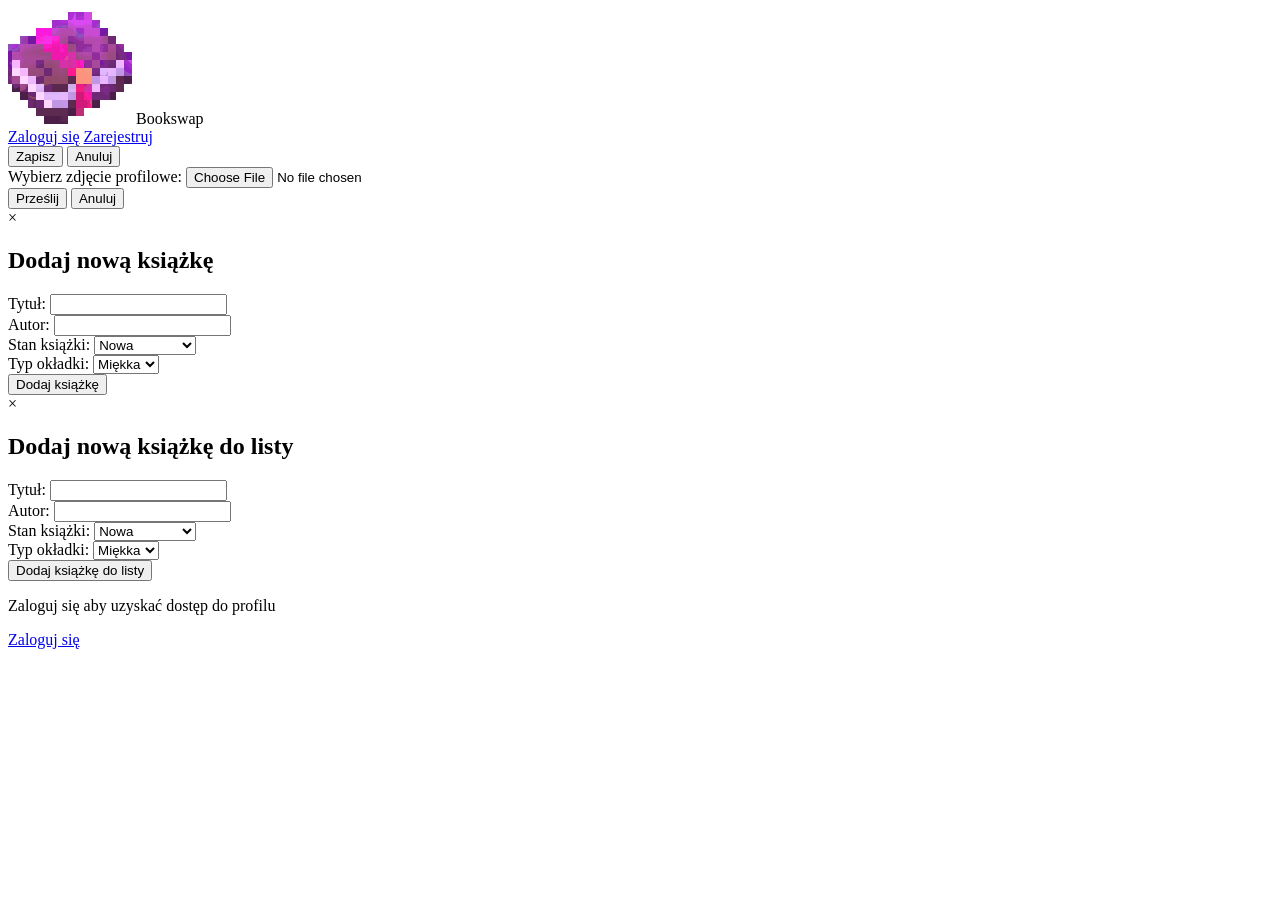
==== Web-Frontend/profilePage.html @ e87f8c73 "kolejny update do listy zyczen" ====
<!DOCTYPE html>
<html>
<head>
    <title>Profil użytkownika</title>
    <!-- Style ogólne -->
    <link rel="stylesheet" href="/styles/styles.css">
    <!-- Style specyficzne dla strony profilu -->
    <link rel="stylesheet" href="/styles/profilePage.css">
    <!-- Style półki z książkami -->
    <link rel="stylesheet" href="/styles/bookshelf.css">
    <!-- Style modalu z książkami -->
    <link rel="stylesheet" href="/styles/bookModal.css">
    <!-- Style listy życzeń -->
    <link rel="stylesheet" href="/styles/wishlist.css">
    <!-- Skrypty -->
    <script src="/scripts/auth.js"></script>
    <script src="/scripts/bookshelf.js"></script>
    <script src="/scripts/bookModal.js"></script>
    <script src="/scripts/wishlistModal.js"></script>
    <script src="/scripts/profilePage.js"></script>
    <script src="/scripts/wishlist.js"></script>
</head>
<body class="full-width-container">
    <!-- Navbar -->
    <div class="navbar">
        <div class="logo">
            <img src="assets/logo/Enchanted_Book.gif" alt="Logo" class="logo-image">
            <span class="app-name">Bookswap</span>
        </div>
        <!-- Widoczne tylko dla niezalogowanych -->
        <div class="logged-out nav-links">
            <a href="/login.html" class="nav-button">Zaloguj się</a>
            <a href="/register.html" class="nav-button">Zarejestruj</a>
        </div>
        <!-- Widoczne tylko dla zalogowanych -->
        <div class="logged-in nav-links" style="display: none;">
            <span id="username2" class="welcome-text"></span>
            <a href="/index.html" class="nav-button">Strona Główna</a>
            <button onclick="logout()" class="nav-button logout-button">Wyloguj</button>
        </div>
    </div>

    <!-- Panele modalne ze zmianami -->
    <div id="editPanel" class="changePanel">
        <form class="formEdit" id="formEditId">
            <!-- Pola formularza będą dodawane bezpośrednio do formularza -->

            <div class="editContainerData">
                <button type="submit" class="buttonZmien" id="saveButton">Zapisz</button>
                <button type="button" class="buttonZmien" onclick="closePanel()">Anuluj</button>
            </div>
        </form>
    </div>

    <div id="photoPanel" class="changePanel">
        <form class="formEdit" id="formPhotoId" enctype="multipart/form-data">
            <label for="photoInput">Wybierz zdjęcie profilowe:</label>
            <input type="file" id="photoInput" accept="image/*" required><br>
            <div class="editContainerData">
                <button type="submit" class="buttonZmien" id="uploadButton">Prześlij</button>
                <button type="button" class="buttonZmien" onclick="closePhotoPanel()">Anuluj</button>
            </div>
        </form>
    </div>

    <!-- Modal do dodawania książki -->
    <div id="addBookModal" class="modal">
        <div class="modal-content">
            <span class="close">&times;</span>
            <h2>Dodaj nową książkę</h2>
            <form id="addBookForm">
                <div class="form-group">
                    <label for="title">Tytuł:</label>
                    <input type="text" id="title" name="title" required autocomplete="off">
                    <!-- Kontener na podpowiedzi dla tytułu -->
                    <div id="titleSuggestions" class="suggestions-container"></div>
                </div>
                <div class="form-group">
                    <label for="author">Autor:</label>
                    <input type="text" id="author" name="author" required autocomplete="off">
                    <!-- Kontener na podpowiedzi dla autora -->
                    <div id="authorSuggestions" class="suggestions-container"></div>
                </div>
                <div class="form-group">
                    <label for="condition">Stan książki:</label>
                    <select id="condition" name="condition">
                        <option value="Nowa">Nowa</option>
                        <option value="Bardzo dobry">Bardzo dobry</option>
                        <option value="Dobry">Dobry</option>
                        <option value="Średni">Średni</option>
                        <option value="Zły">Zły</option>
                    </select>
                </div>
                <div class="form-group">
                    <label for="cover_type">Typ okładki:</label>
                    <select id="cover_type" name="cover_type">
                        <option value="Miękka">Miękka</option>
                        <option value="Twarda">Twarda</option>
                        <option value="E-book">E-book</option>
                    </select>
                </div>
                <button type="submit">Dodaj książkę</button>
            </form>
        </div>
    </div>

    <!-- Modal do dodawania książki do listy życzeń -->
    <div id="addWishlistModal" class="modal">
        <div class="modal-content">
            <span class="close">&times;</span>
            <h2>Dodaj nową książkę do listy</h2>
            <form id="addWishlistForm">
                <div class="form-group">
                    <label for="title">Tytuł:</label>
                    <input type="text" id="title" name="title" required autocomplete="off">
                    <!-- Kontener na podpowiedzi dla tytułu -->
                    <div id="titleSuggestions" class="suggestions-container"></div>
                </div>
                <div class="form-group">
                    <label for="author">Autor:</label>
                    <input type="text" id="author" name="author" required autocomplete="off">
                    <!-- Kontener na podpowiedzi dla autora -->
                    <div id="authorSuggestions" class="suggestions-container"></div>
                </div>
                <div class="form-group">
                    <label for="condition">Stan książki:</label>
                    <select id="condition" name="condition">
                        <option value="Nowa">Nowa</option>
                        <option value="Bardzo dobry">Bardzo dobry</option>
                        <option value="Dobry">Dobry</option>
                        <option value="Średni">Średni</option>
                        <option value="Zły">Zły</option>
                    </select>
                </div>
                <div class="form-group">
                    <label for="cover_type">Typ okładki:</label>
                    <select id="cover_type" name="cover_type">
                        <option value="Miękka">Miękka</option>
                        <option value="Twarda">Twarda</option>
                        <option value="E-book">E-book</option>
                    </select>
                </div>
                <button type="submit">Dodaj książkę do listy</button>
            </form>
        </div>
    </div>

    <!-- Główna zawartość strony -->
    <div class="main-content">
        <!-- Główny kontener dla zalogowanych użytkowników -->
        <div class="logged-in" style="display: none;">
            <!-- Grid layout dla profilu -->
            <div class="profile-content">
                <!-- Sekcja zdjęcia profilowego -->
                <div class="profile-image-section">
                    <h1 class="h1Edit">Zdjęcie Profilowe</h1>
                    <img class="imgBorder" id="profileImage"
                         src="https://as2.ftcdn.net/v2/jpg/01/67/89/19/1000_F_167891932_sEnDfidqP5OczKJpkZso3mpbTqEFsrja.jpg"
                         alt="Zdjęcie profilowe">
                    <div class="action-buttons">
                        <button class="primary" onclick="showPhotoPanel()">Zmień zdjęcie</button>
                    </div>
                </div>

                <!-- Sekcja danych użytkownika -->
                <div class="profile-data-section">
                    <h2>Dane konta</h2>
                    <div class="user-data-section">
                        <div class="data-row">
                            <span class="data-label">Login:</span>
                            <span class="data-value" id="login">Ładowanie...</span>
                            <button class="action-buttons edit" onclick="showPanel('login')">Zmień</button>
                        </div>
                    </div>

                    <!-- Akcje konta -->
                    <div class="action-buttons">
                        <button class="primary" onclick="showPanel('haslo')">Zmień hasło</button>
                        <button class="danger">Usuń konto</button>
                        <button class="admin admin-only" id="adminPanelBtn" style="display: none;" onclick="goToAdminPanel()">Panel Administratora</button>
                    </div>
                </div>
            </div>

            <!-- Sekcja książek użytkownika -->
            <div class="user-books-section">
                <h2>Twoja półka z książkami</h2>

                <div class="add-book-section">
                    <button id="addBookBtn" class="add-book-button">Dodaj nową książkę</button>
                </div>

                <div id="userBookshelf" class="bookshelf">
                    <!-- Tu będą wyświetlane książki użytkownika -->
                    <div class="loading-books">Ładowanie Twoich książek...</div>
                </div>
            </div>

            <div class="user-wishlist-section">
                <h2>Twoja lista życzeń</h2>

                <div class="add-wishlist-section">
                    <button id="addWishlistBtn" class="add-wishlist-button">Dodaj nową książkę do listy</button>
                </div>

                <div id="userWishlist" class="wishlist">
                    <!-- Tu będą wyświetlane książki użytkownika -->
                    <div class="loading-wishlists">Ładowanie Twoich książek...</div>
                </div>
            </div>
        </div>

        <!-- Sekcja dla niezalogowanych użytkowników -->
        <div class="logged-out">
            <p>Zaloguj się aby uzyskać dostęp do profilu</p>
            <a href="/login.html" class="nav-button">Zaloguj się</a>
        </div>
    </div>

    <script src="/scripts/profilePage.js"></script>
</body>
</html>
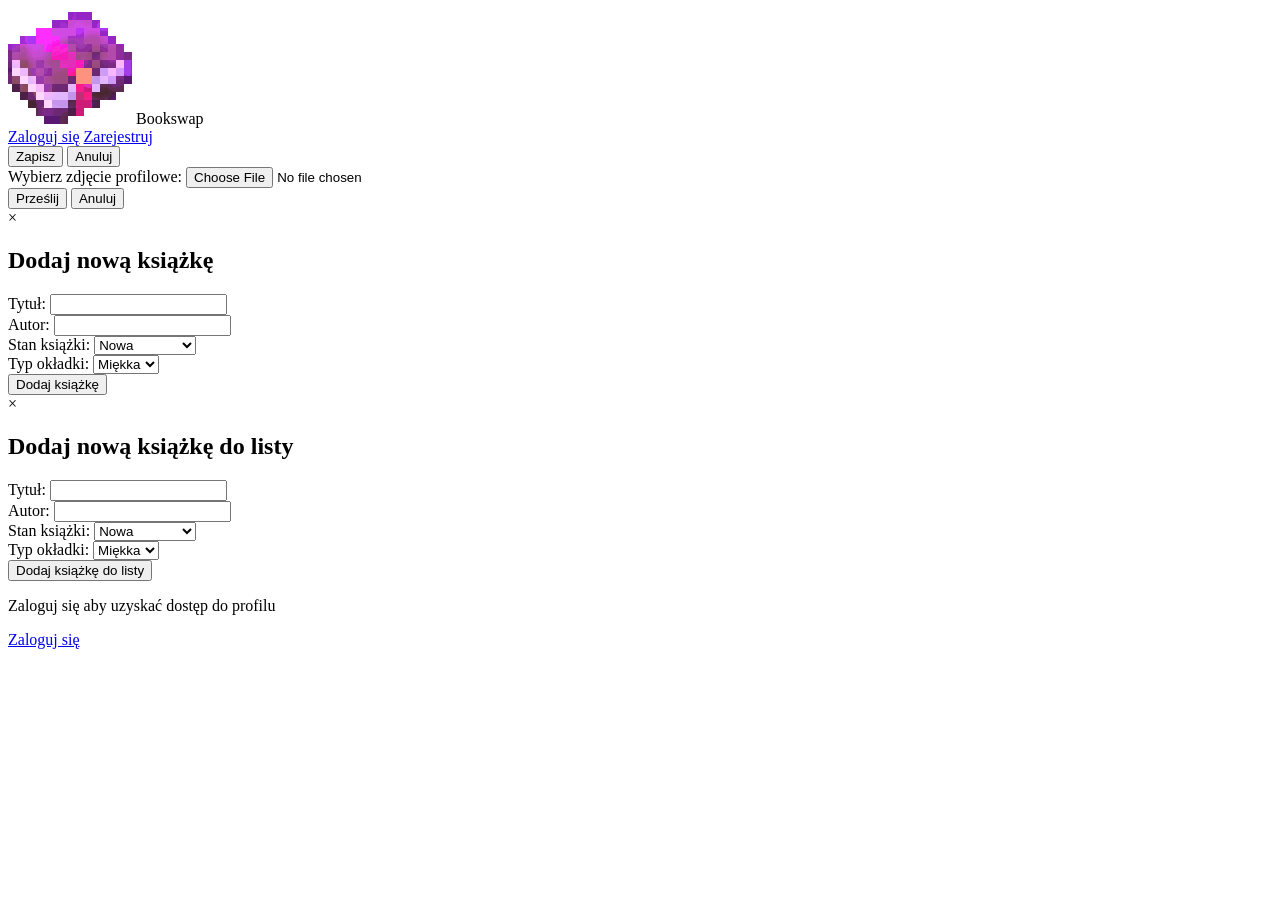
==== commit c2f7e6b4: "Lista zyczen dziala" ====
--- a/Web-Frontend/profilePage.html
+++ b/Web-Frontend/profilePage.html
@@ -16,7 +16,6 @@
     <script src="/scripts/auth.js"></script>
     <script src="/scripts/bookshelf.js"></script>
     <script src="/scripts/bookModal.js"></script>
-    <script src="/scripts/wishlistModal.js"></script>
     <script src="/scripts/profilePage.js"></script>
     <script src="/scripts/wishlist.js"></script>
 </head>
@@ -69,19 +68,19 @@
             <span class="close">&times;</span>
             <h2>Dodaj nową książkę</h2>
             <form id="addBookForm">
-                <div class="form-group">
+                <div class="form-group-bookshelf">
                     <label for="title">Tytuł:</label>
                     <input type="text" id="title" name="title" required autocomplete="off">
                     <!-- Kontener na podpowiedzi dla tytułu -->
                     <div id="titleSuggestions" class="suggestions-container"></div>
                 </div>
-                <div class="form-group">
+                <div class="form-group-bookshelf">
                     <label for="author">Autor:</label>
                     <input type="text" id="author" name="author" required autocomplete="off">
                     <!-- Kontener na podpowiedzi dla autora -->
                     <div id="authorSuggestions" class="suggestions-container"></div>
                 </div>
-                <div class="form-group">
+                <div class="form-group-bookshelf">
                     <label for="condition">Stan książki:</label>
                     <select id="condition" name="condition">
                         <option value="Nowa">Nowa</option>
@@ -91,7 +90,7 @@
                         <option value="Zły">Zły</option>
                     </select>
                 </div>
-                <div class="form-group">
+                <div class="form-group-bookshelf">
                     <label for="cover_type">Typ okładki:</label>
                     <select id="cover_type" name="cover_type">
                         <option value="Miękka">Miękka</option>
@@ -110,21 +109,21 @@
             <span class="close">&times;</span>
             <h2>Dodaj nową książkę do listy</h2>
             <form id="addWishlistForm">
-                <div class="form-group">
+                <div class="form-group-wishlist">
                     <label for="title">Tytuł:</label>
-                    <input type="text" id="title" name="title" required autocomplete="off">
+                    <input type="text" id="titleW" name="title" required autocomplete="off">
                     <!-- Kontener na podpowiedzi dla tytułu -->
                     <div id="titleSuggestions" class="suggestions-container"></div>
                 </div>
-                <div class="form-group">
+                <div class="form-group-wishlist">
                     <label for="author">Autor:</label>
-                    <input type="text" id="author" name="author" required autocomplete="off">
+                    <input type="text" id="authorW" name="author" required autocomplete="off">
                     <!-- Kontener na podpowiedzi dla autora -->
                     <div id="authorSuggestions" class="suggestions-container"></div>
                 </div>
-                <div class="form-group">
+                <div class="form-group-wishlist">
                     <label for="condition">Stan książki:</label>
-                    <select id="condition" name="condition">
+                    <select id="conditionW" name="condition">
                         <option value="Nowa">Nowa</option>
                         <option value="Bardzo dobry">Bardzo dobry</option>
                         <option value="Dobry">Dobry</option>
@@ -132,9 +131,9 @@
                         <option value="Zły">Zły</option>
                     </select>
                 </div>
-                <div class="form-group">
+                <div class="form-group-wishlist">
                     <label for="cover_type">Typ okładki:</label>
-                    <select id="cover_type" name="cover_type">
+                    <select id="cover_typeW" name="cover_type">
                         <option value="Miękka">Miękka</option>
                         <option value="Twarda">Twarda</option>
                         <option value="E-book">E-book</option>
@@ -216,7 +215,5 @@
             <a href="/login.html" class="nav-button">Zaloguj się</a>
         </div>
     </div>
-
-    <script src="/scripts/profilePage.js"></script>
 </body>
 </html>
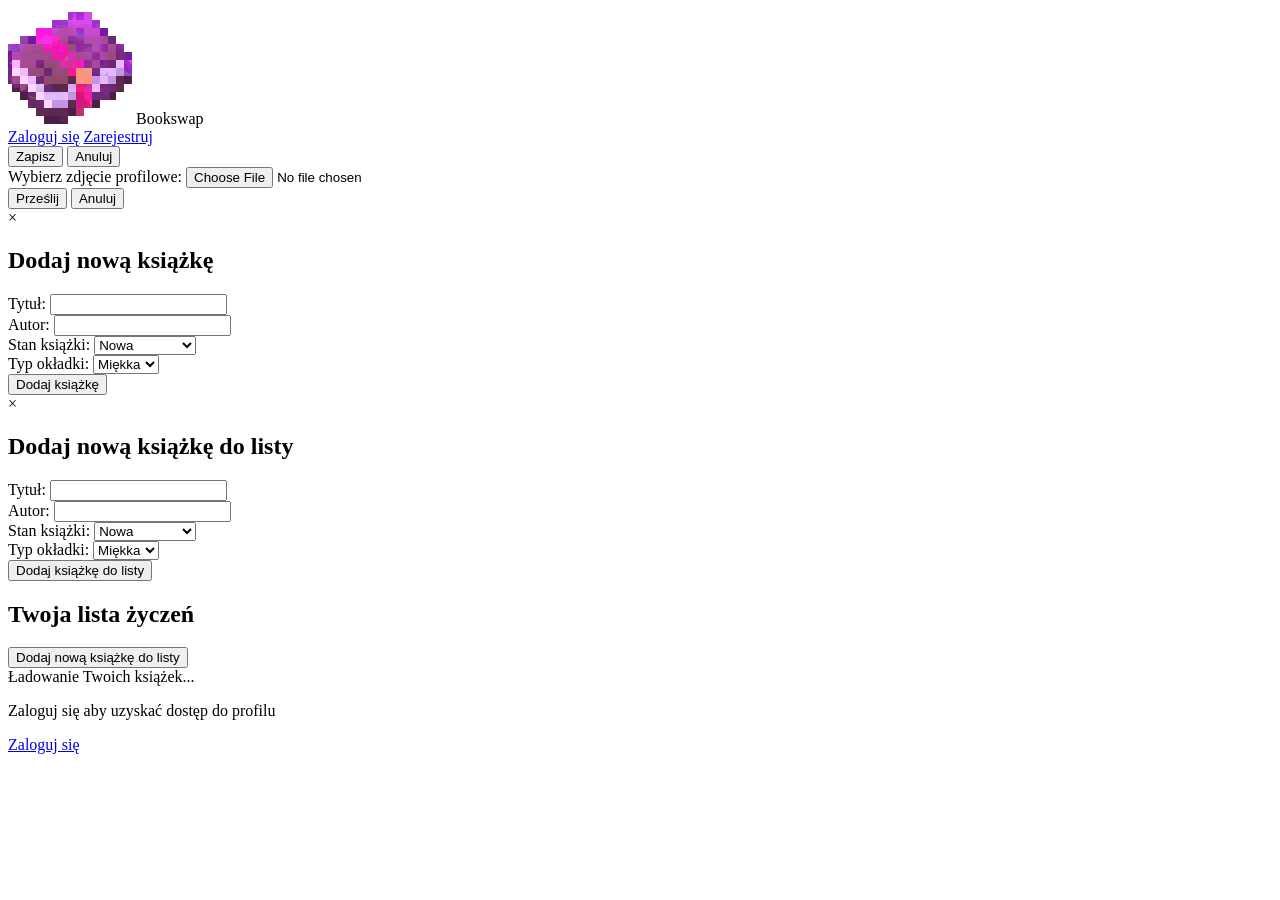
==== commit a290ecf4: "Oglądanie profili użytkowników" ====
--- a/Web-Frontend/profilePage.html
+++ b/Web-Frontend/profilePage.html
@@ -152,12 +152,13 @@
             <div class="profile-content">
                 <!-- Sekcja zdjęcia profilowego -->
                 <div class="profile-image-section">
+                    <h3 class="username-display"></h3>
                     <h1 class="h1Edit">Zdjęcie Profilowe</h1>
                     <img class="imgBorder" id="profileImage"
                          src="https://as2.ftcdn.net/v2/jpg/01/67/89/19/1000_F_167891932_sEnDfidqP5OczKJpkZso3mpbTqEFsrja.jpg"
                          alt="Zdjęcie profilowe">
                     <div class="action-buttons">
-                        <button class="primary" onclick="showPhotoPanel()">Zmień zdjęcie</button>
+                        <button id="photoEditBtn" class="primary" onclick="showPhotoPanel()">Zmień zdjęcie</button>
                     </div>
                 </div>
 
@@ -167,15 +168,15 @@
                     <div class="user-data-section">
                         <div class="data-row">
                             <span class="data-label">Login:</span>
-                            <span class="data-value" id="login">Ładowanie...</span>
+                            <span class="username-display">Ładowanie...</span>
                             <button class="action-buttons edit" onclick="showPanel('login')">Zmień</button>
                         </div>
                     </div>
 
                     <!-- Akcje konta -->
                     <div class="action-buttons">
-                        <button class="primary" onclick="showPanel('haslo')">Zmień hasło</button>
-                        <button class="danger">Usuń konto</button>
+                        <button id="editLoginBtn" class="primary" onclick="showPanel('haslo')">Zmień hasło</button>
+                        <button id="AccountBtn" class="danger">Usuń konto</button>
                         <button class="admin admin-only" id="adminPanelBtn" style="display: none;" onclick="goToAdminPanel()">Panel Administratora</button>
                     </div>
                 </div>
@@ -183,7 +184,7 @@
 
             <!-- Sekcja książek użytkownika -->
             <div class="user-books-section">
-                <h2>Twoja półka z książkami</h2>
+                <h2 id="ShelfName">Twoja półka z książkami</h2>
 
                 <div class="add-book-section">
                     <button id="addBookBtn" class="add-book-button">Dodaj nową książkę</button>
@@ -194,26 +195,27 @@
                     <div class="loading-books">Ładowanie Twoich książek...</div>
                 </div>
             </div>
-
-            <div class="user-wishlist-section">
-                <h2>Twoja lista życzeń</h2>
-
-                <div class="add-wishlist-section">
-                    <button id="addWishlistBtn" class="add-wishlist-button">Dodaj nową książkę do listy</button>
-                </div>
-
-                <div id="userWishlist" class="wishlist">
-                    <!-- Tu będą wyświetlane książki użytkownika -->
-                    <div class="loading-wishlists">Ładowanie Twoich książek...</div>
-                </div>
-            </div>
-        </div>
-
-        <!-- Sekcja dla niezalogowanych użytkowników -->
-        <div class="logged-out">
-            <p>Zaloguj się aby uzyskać dostęp do profilu</p>
-            <a href="/login.html" class="nav-button">Zaloguj się</a>
-        </div>
+        </div>
+
+        <div id ="wishlistsection" class="user-wishlist-section">
+            <h2 id="h2">Twoja lista życzeń</h2>
+
+            <div id ="sectionwishlist" class="add-wishlist-section">
+                <button id="addWishlistBtn" class="add-wishlist-button">Dodaj nową książkę do listy</button>
+            </div>
+
+            <div id="userWishlist" class="wishlist">
+                <!-- Tu będą wyświetlane książki użytkownika -->
+                <div class="loading-wishlists">Ładowanie Twoich książek...</div>
+            </div>
+        </div>
+    </div>
+
+    <!-- Sekcja dla niezalogowanych użytkowników -->
+    <div class="logged-out">
+        <p>Zaloguj się aby uzyskać dostęp do profilu</p>
+        <a href="/login.html" class="nav-button">Zaloguj się</a>
+    </div>
     </div>
 </body>
 </html>
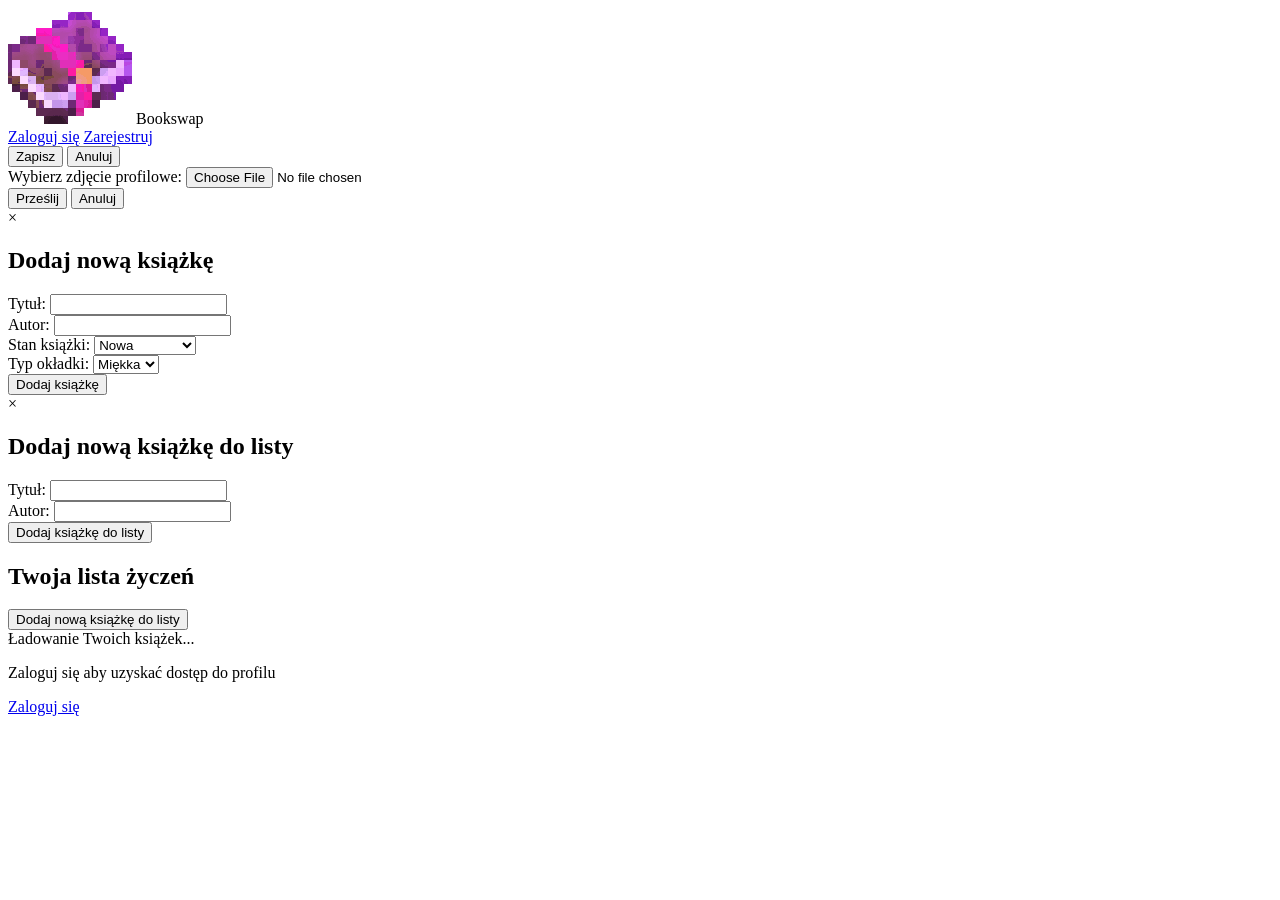
==== commit 7318a158: "Little fixes in frontend" ====
--- a/Web-Frontend/profilePage.html
+++ b/Web-Frontend/profilePage.html
@@ -65,7 +65,7 @@
     <!-- Modal do dodawania książki -->
     <div id="addBookModal" class="modal">
         <div class="modal-content">
-            <span class="close">&times;</span>
+            <span class="close-books">&times;</span>
             <h2>Dodaj nową książkę</h2>
             <form id="addBookForm">
                 <div class="form-group-bookshelf">
@@ -106,7 +106,7 @@
     <!-- Modal do dodawania książki do listy życzeń -->
     <div id="addWishlistModal" class="modal">
         <div class="modal-content">
-            <span class="close">&times;</span>
+            <span class="close-wishlist">&times;</span>
             <h2>Dodaj nową książkę do listy</h2>
             <form id="addWishlistForm">
                 <div class="form-group-wishlist">
@@ -120,24 +120,6 @@
                     <input type="text" id="authorW" name="author" required autocomplete="off">
                     <!-- Kontener na podpowiedzi dla autora -->
                     <div id="authorSuggestions" class="suggestions-container"></div>
-                </div>
-                <div class="form-group-wishlist">
-                    <label for="condition">Stan książki:</label>
-                    <select id="conditionW" name="condition">
-                        <option value="Nowa">Nowa</option>
-                        <option value="Bardzo dobry">Bardzo dobry</option>
-                        <option value="Dobry">Dobry</option>
-                        <option value="Średni">Średni</option>
-                        <option value="Zły">Zły</option>
-                    </select>
-                </div>
-                <div class="form-group-wishlist">
-                    <label for="cover_type">Typ okładki:</label>
-                    <select id="cover_typeW" name="cover_type">
-                        <option value="Miękka">Miękka</option>
-                        <option value="Twarda">Twarda</option>
-                        <option value="E-book">E-book</option>
-                    </select>
                 </div>
                 <button type="submit">Dodaj książkę do listy</button>
             </form>
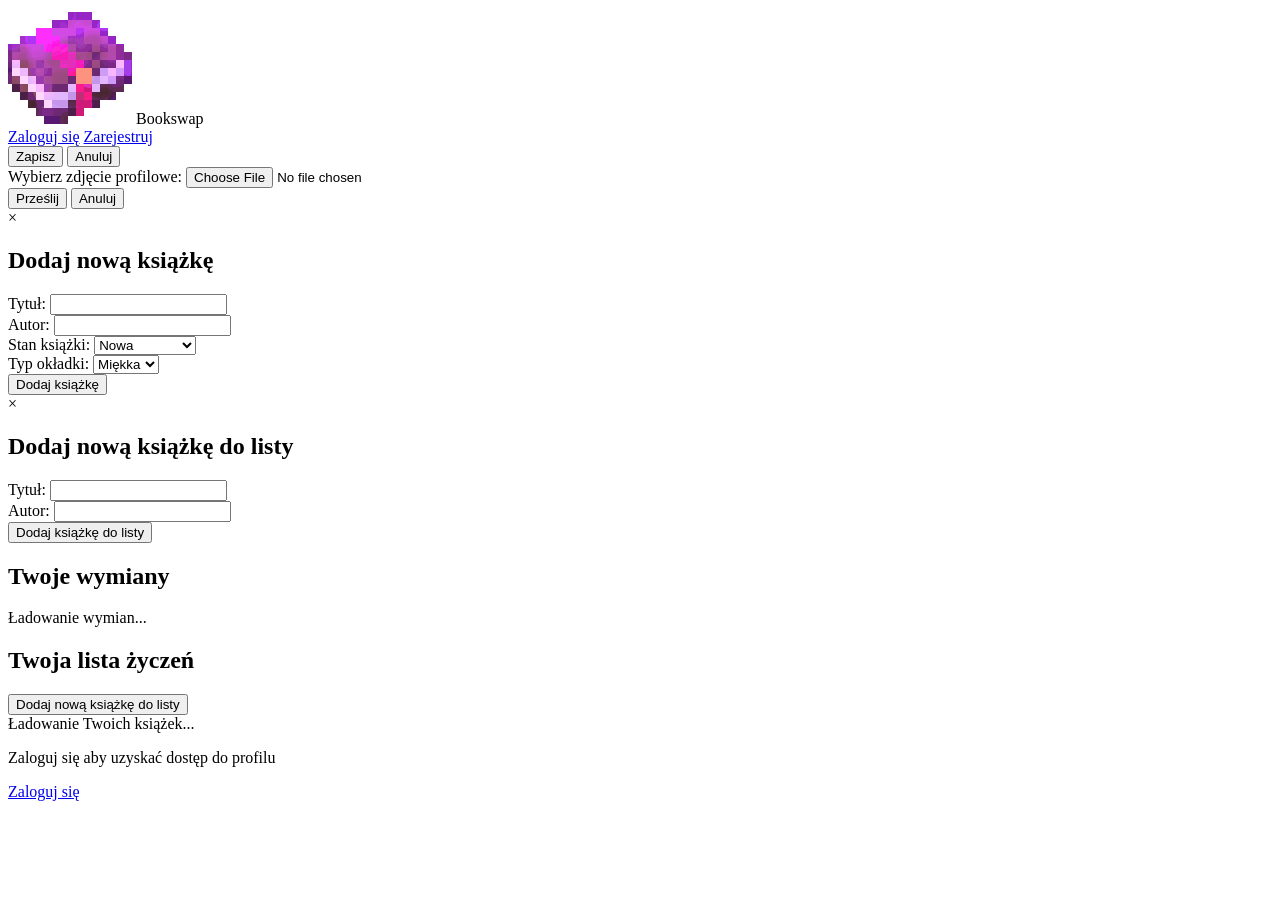
==== commit 6ceb5f27: "Dodane wymiany" ====
--- a/Web-Frontend/profilePage.html
+++ b/Web-Frontend/profilePage.html
@@ -12,12 +12,16 @@
     <link rel="stylesheet" href="/styles/bookModal.css">
     <!-- Style listy życzeń -->
     <link rel="stylesheet" href="/styles/wishlist.css">
+	<!-- Style wymiany -->
+	<link rel="stylesheet" href="/styles/trade.css">
     <!-- Skrypty -->
     <script src="/scripts/auth.js"></script>
     <script src="/scripts/bookshelf.js"></script>
     <script src="/scripts/bookModal.js"></script>
     <script src="/scripts/profilePage.js"></script>
     <script src="/scripts/wishlist.js"></script>
+	<script src="/scripts/tradeInterface.js"></script>
+	<script src="/scripts/tradeLogic.js"></script>
 </head>
 <body class="full-width-container">
     <!-- Navbar -->
@@ -178,6 +182,15 @@
                 </div>
             </div>
         </div>
+		
+		<div class="user-trades-section">
+			<div class="section-header">
+				<h2>Twoje wymiany</h2>
+			</div>
+			<div id="userTrades" class="trades-container">
+				<div class="loading-trades">Ładowanie wymian...</div>
+			</div>
+		</div>
 
         <div id ="wishlistsection" class="user-wishlist-section">
             <h2 id="h2">Twoja lista życzeń</h2>
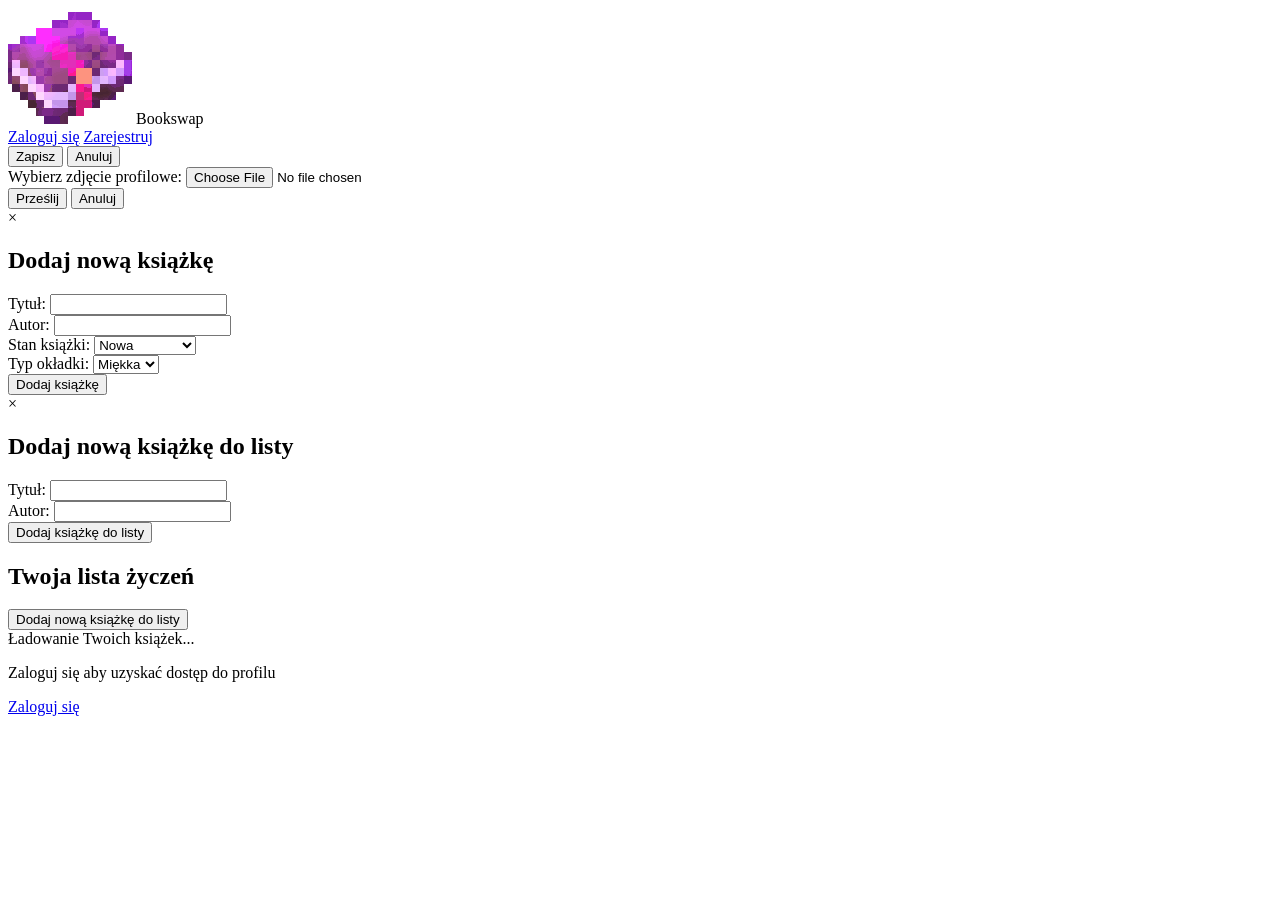
==== commit b4e7680c: "state of branch before rebase" ====
--- a/Web-Frontend/profilePage.html
+++ b/Web-Frontend/profilePage.html
@@ -1,5 +1,6 @@
 <!DOCTYPE html>
 <html>
+
 <head>
     <title>Profil użytkownika</title>
     <!-- Style ogólne -->
@@ -12,17 +13,15 @@
     <link rel="stylesheet" href="/styles/bookModal.css">
     <!-- Style listy życzeń -->
     <link rel="stylesheet" href="/styles/wishlist.css">
-	<!-- Style wymiany -->
-	<link rel="stylesheet" href="/styles/trade.css">
     <!-- Skrypty -->
     <script src="/scripts/auth.js"></script>
     <script src="/scripts/bookshelf.js"></script>
     <script src="/scripts/bookModal.js"></script>
     <script src="/scripts/profilePage.js"></script>
     <script src="/scripts/wishlist.js"></script>
-	<script src="/scripts/tradeInterface.js"></script>
-	<script src="/scripts/tradeLogic.js"></script>
+    <script src="/scripts/ratings.js"></script>
 </head>
+
 <body class="full-width-container">
     <!-- Navbar -->
     <div class="navbar">
@@ -141,8 +140,8 @@
                     <h3 class="username-display"></h3>
                     <h1 class="h1Edit">Zdjęcie Profilowe</h1>
                     <img class="imgBorder" id="profileImage"
-                         src="https://as2.ftcdn.net/v2/jpg/01/67/89/19/1000_F_167891932_sEnDfidqP5OczKJpkZso3mpbTqEFsrja.jpg"
-                         alt="Zdjęcie profilowe">
+                        src="https://as2.ftcdn.net/v2/jpg/01/67/89/19/1000_F_167891932_sEnDfidqP5OczKJpkZso3mpbTqEFsrja.jpg"
+                        alt="Zdjęcie profilowe">
                     <div class="action-buttons">
                         <button id="photoEditBtn" class="primary" onclick="showPhotoPanel()">Zmień zdjęcie</button>
                     </div>
@@ -163,7 +162,8 @@
                     <div class="action-buttons">
                         <button id="editLoginBtn" class="primary" onclick="showPanel('haslo')">Zmień hasło</button>
                         <button id="AccountBtn" class="danger">Usuń konto</button>
-                        <button class="admin admin-only" id="adminPanelBtn" style="display: none;" onclick="goToAdminPanel()">Panel Administratora</button>
+                        <button class="admin admin-only" id="adminPanelBtn" style="display: none;"
+                            onclick="goToAdminPanel()">Panel Administratora</button>
                     </div>
                 </div>
             </div>
@@ -182,20 +182,11 @@
                 </div>
             </div>
         </div>
-		
-		<div class="user-trades-section">
-			<div class="section-header">
-				<h2>Twoje wymiany</h2>
-			</div>
-			<div id="userTrades" class="trades-container">
-				<div class="loading-trades">Ładowanie wymian...</div>
-			</div>
-		</div>
-
-        <div id ="wishlistsection" class="user-wishlist-section">
+
+        <div id="wishlistsection" class="user-wishlist-section">
             <h2 id="h2">Twoja lista życzeń</h2>
 
-            <div id ="sectionwishlist" class="add-wishlist-section">
+            <div id="sectionwishlist" class="add-wishlist-section">
                 <button id="addWishlistBtn" class="add-wishlist-button">Dodaj nową książkę do listy</button>
             </div>
 
@@ -204,6 +195,14 @@
                 <div class="loading-wishlists">Ładowanie Twoich książek...</div>
             </div>
         </div>
+
+        <div id="ratingsSection" class="user-ratings-section logged-in" style="display: none; margin-top: 40px;">
+            <h2>Twoje oceny</h2>
+            <div id="ratingsList">
+                <p>Ładowanie ocen...</p>
+            </div>
+        </div>
+
     </div>
 
     <!-- Sekcja dla niezalogowanych użytkowników -->
@@ -213,4 +212,5 @@
     </div>
     </div>
 </body>
+
 </html>
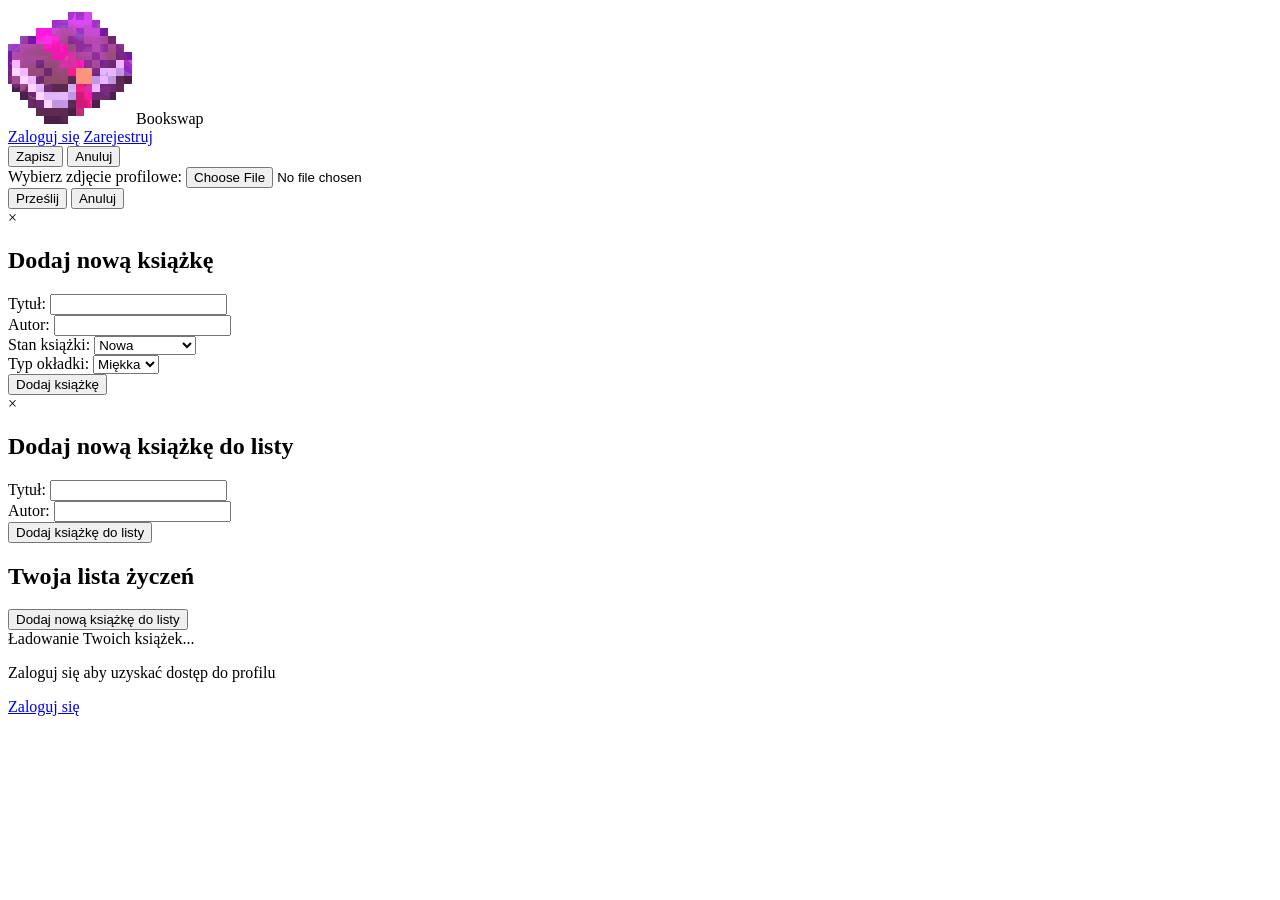
==== commit aa41b6de: "Merge remote-tracking branch 'origin/main' into user-ratings" ====
--- a/Web-Frontend/profilePage.html
+++ b/Web-Frontend/profilePage.html
@@ -13,13 +13,16 @@
     <link rel="stylesheet" href="/styles/bookModal.css">
     <!-- Style listy życzeń -->
     <link rel="stylesheet" href="/styles/wishlist.css">
+	<!-- Style wymiany -->
+	<link rel="stylesheet" href="/styles/trade.css">
     <!-- Skrypty -->
     <script src="/scripts/auth.js"></script>
     <script src="/scripts/bookshelf.js"></script>
     <script src="/scripts/bookModal.js"></script>
     <script src="/scripts/profilePage.js"></script>
     <script src="/scripts/wishlist.js"></script>
-    <script src="/scripts/ratings.js"></script>
+	<script src="/scripts/tradeInterface.js"></script>
+	<script src="/scripts/tradeLogic.js"></script>
 </head>
 
 <body class="full-width-container">
@@ -183,7 +186,7 @@
             </div>
         </div>
 
-        <div id="wishlistsection" class="user-wishlist-section">
+        <div id ="wishlistsection" class="user-wishlist-section">
             <h2 id="h2">Twoja lista życzeń</h2>
 
             <div id="sectionwishlist" class="add-wishlist-section">
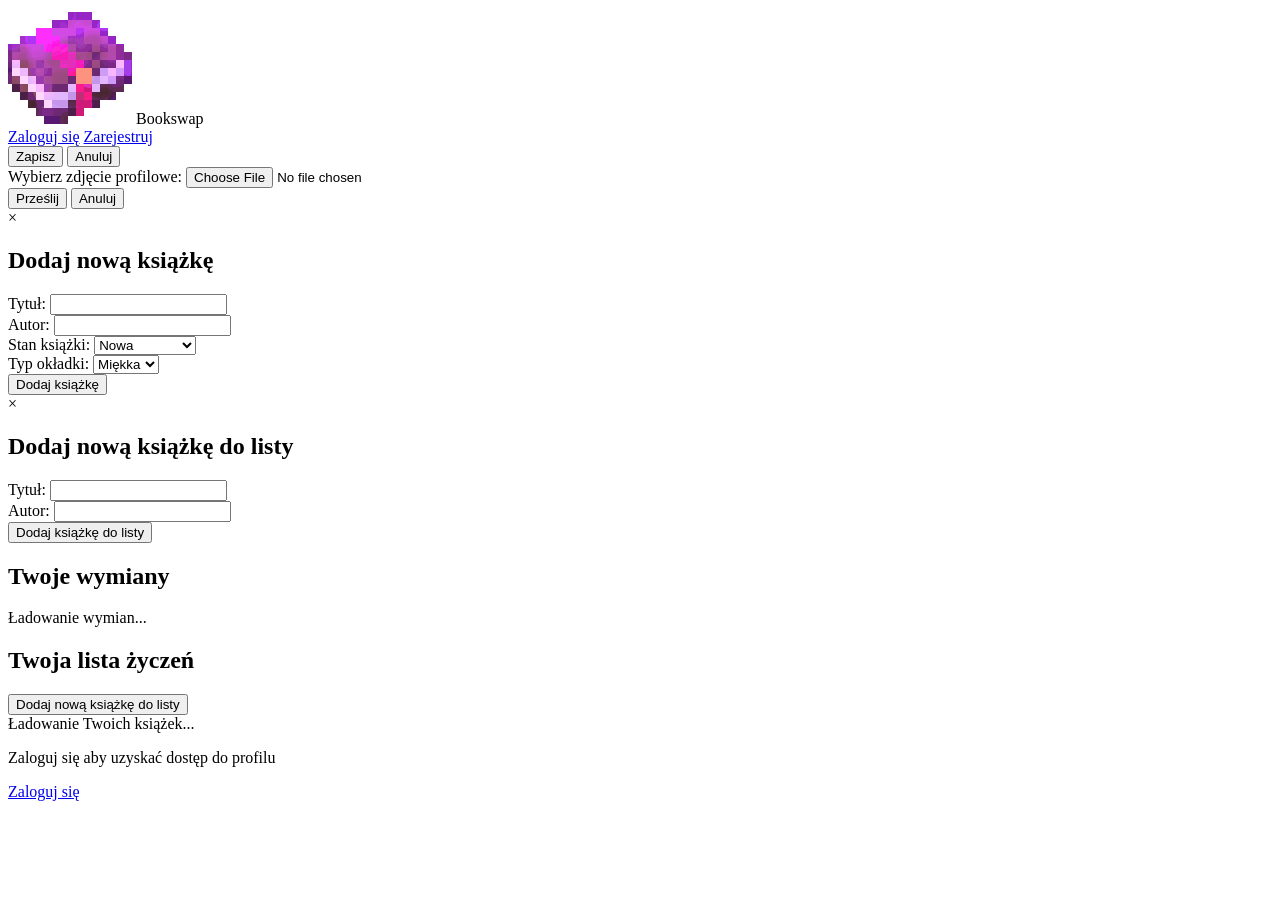
==== commit 72f5b762: "Added the frontend for adding ratings. Basic rating functionality complete!" ====
--- a/Web-Frontend/profilePage.html
+++ b/Web-Frontend/profilePage.html
@@ -1,6 +1,5 @@
 <!DOCTYPE html>
 <html>
-
 <head>
     <title>Profil użytkownika</title>
     <!-- Style ogólne -->
@@ -23,8 +22,9 @@
     <script src="/scripts/wishlist.js"></script>
 	<script src="/scripts/tradeInterface.js"></script>
 	<script src="/scripts/tradeLogic.js"></script>
+	<script src="/scripts/ratings.js"></script>
+    
 </head>
-
 <body class="full-width-container">
     <!-- Navbar -->
     <div class="navbar">
@@ -143,8 +143,8 @@
                     <h3 class="username-display"></h3>
                     <h1 class="h1Edit">Zdjęcie Profilowe</h1>
                     <img class="imgBorder" id="profileImage"
-                        src="https://as2.ftcdn.net/v2/jpg/01/67/89/19/1000_F_167891932_sEnDfidqP5OczKJpkZso3mpbTqEFsrja.jpg"
-                        alt="Zdjęcie profilowe">
+                         src="https://as2.ftcdn.net/v2/jpg/01/67/89/19/1000_F_167891932_sEnDfidqP5OczKJpkZso3mpbTqEFsrja.jpg"
+                         alt="Zdjęcie profilowe">
                     <div class="action-buttons">
                         <button id="photoEditBtn" class="primary" onclick="showPhotoPanel()">Zmień zdjęcie</button>
                     </div>
@@ -165,8 +165,7 @@
                     <div class="action-buttons">
                         <button id="editLoginBtn" class="primary" onclick="showPanel('haslo')">Zmień hasło</button>
                         <button id="AccountBtn" class="danger">Usuń konto</button>
-                        <button class="admin admin-only" id="adminPanelBtn" style="display: none;"
-                            onclick="goToAdminPanel()">Panel Administratora</button>
+                        <button class="admin admin-only" id="adminPanelBtn" style="display: none;" onclick="goToAdminPanel()">Panel Administratora</button>
                     </div>
                 </div>
             </div>
@@ -185,11 +184,20 @@
                 </div>
             </div>
         </div>
+		
+		<div class="user-trades-section">
+			<div class="section-header">
+				<h2>Twoje wymiany</h2>
+			</div>
+			<div id="userTrades" class="trades-container">
+				<div class="loading-trades">Ładowanie wymian...</div>
+			</div>
+		</div>
 
         <div id ="wishlistsection" class="user-wishlist-section">
             <h2 id="h2">Twoja lista życzeń</h2>
 
-            <div id="sectionwishlist" class="add-wishlist-section">
+            <div id ="sectionwishlist" class="add-wishlist-section">
                 <button id="addWishlistBtn" class="add-wishlist-button">Dodaj nową książkę do listy</button>
             </div>
 
@@ -198,6 +206,7 @@
                 <div class="loading-wishlists">Ładowanie Twoich książek...</div>
             </div>
         </div>
+
 
         <div id="ratingsSection" class="user-ratings-section logged-in" style="display: none; margin-top: 40px;">
             <h2>Twoje oceny</h2>
@@ -205,7 +214,6 @@
                 <p>Ładowanie ocen...</p>
             </div>
         </div>
-
     </div>
 
     <!-- Sekcja dla niezalogowanych użytkowników -->
@@ -215,5 +223,4 @@
     </div>
     </div>
 </body>
-
 </html>
